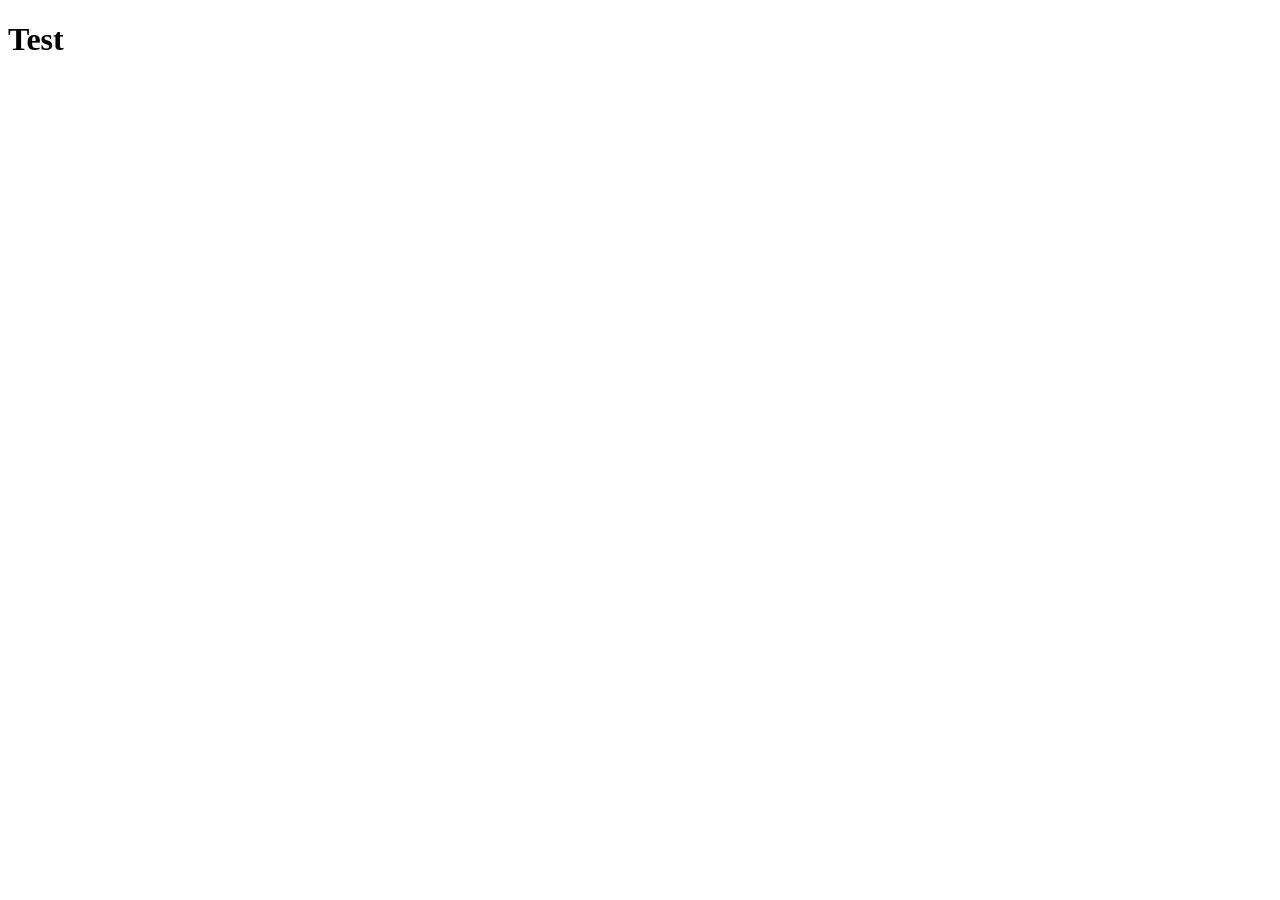
==== test-ui2/index.html @ feab437e "first" ====
<!DOCTYPE html>
<html lang="en">
<head>
    <meta charset="UTF-8">
    <meta name="viewport" content="width=device-width, initial-scale=1.0">
    <title>Document</title>
</head>
<body>
    <h1>Test</h1>
</body>
</html>
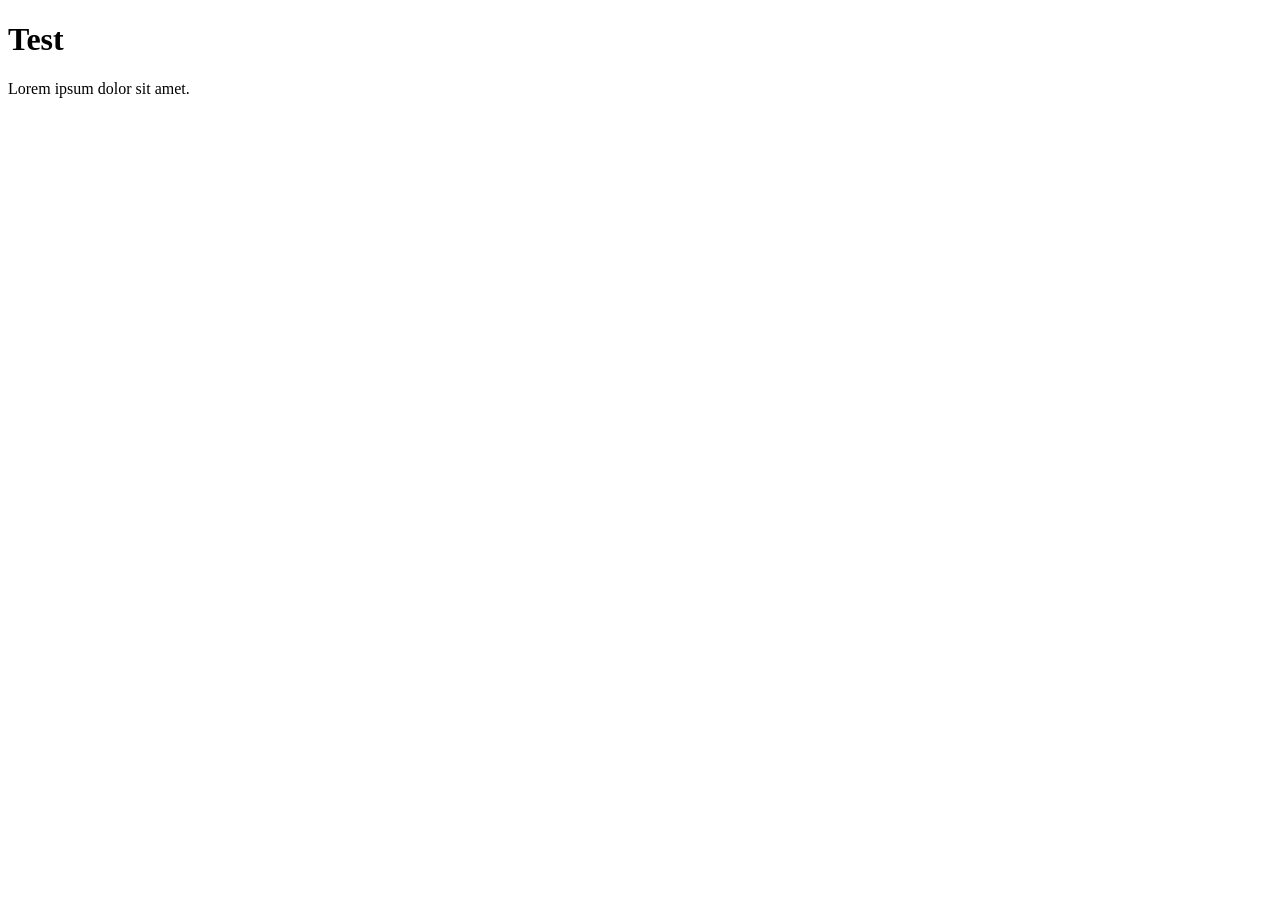
==== commit b9121add: "Added h1 tag" ====
--- a/test-ui2/index.html
+++ b/test-ui2/index.html
@@ -7,5 +7,6 @@
 </head>
 <body>
     <h1>Test</h1>
+    <p>Lorem ipsum dolor sit amet.</p>
 </body>
 </html>
